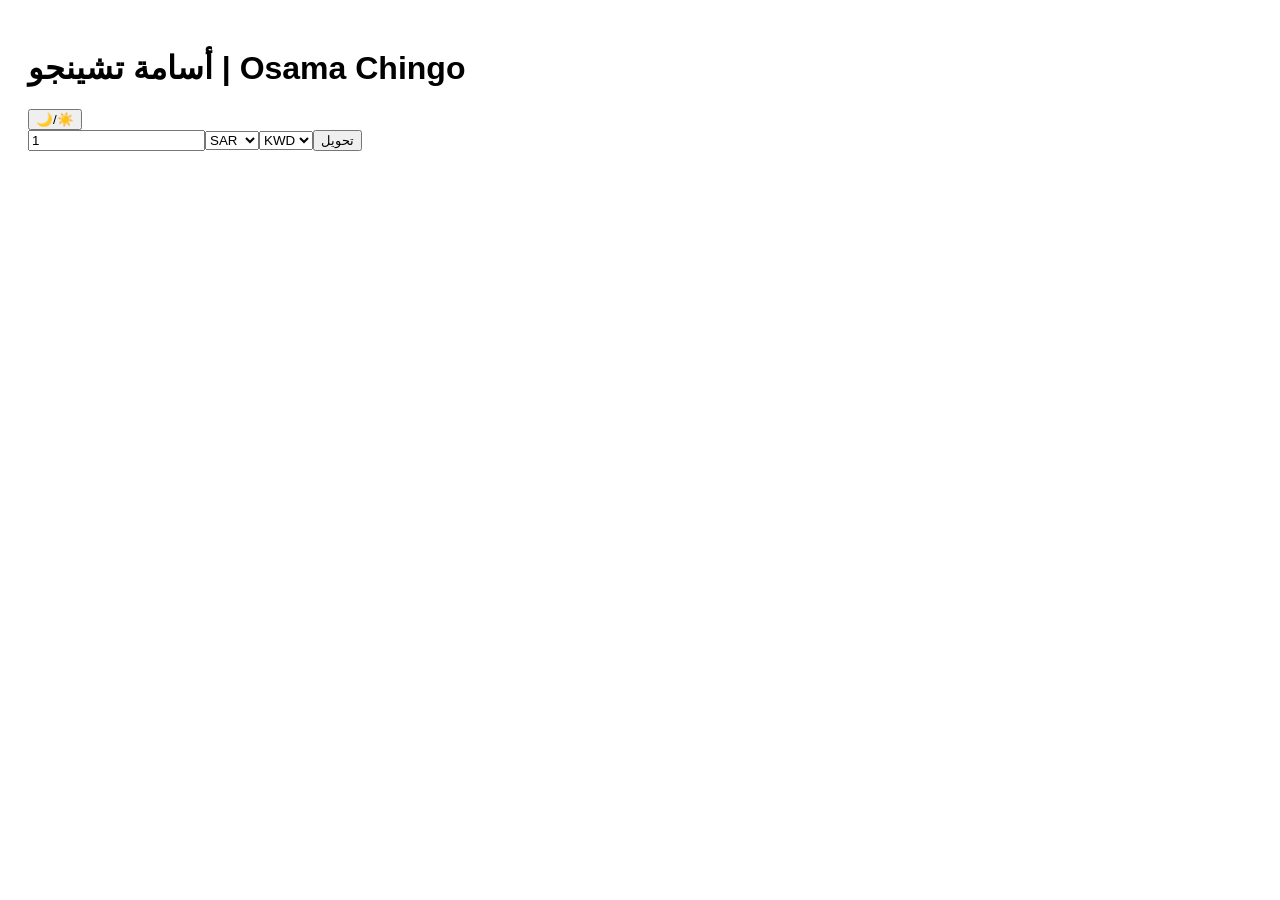
==== index.html @ 5353b995 "index.html" ====
<!doctype html><html lang="ar"><head><meta charset="utf-8"><meta name="viewport" content="width=device-width,initial-scale=1"><title>أسامة تشينجو</title><link rel="stylesheet" href="style.css"></head><body><h1>أسامة تشينجو | Osama Chingo</h1><button id=t>🌙/☀️</button><div><input id=amt type=number value=1><select id=from><option>SAR</option><option>KWD</option><option>USD</option></select><select id=to><option>KWD</option><option>SAR</option><option>USD</option></select><button onclick='conv()'>تحويل</button></div><p id=r></p><script src='app.js'></script></body></html>
---- style.css ----
body{font-family:sans-serif;padding:20px}.dark{background:#111;color:#fff}
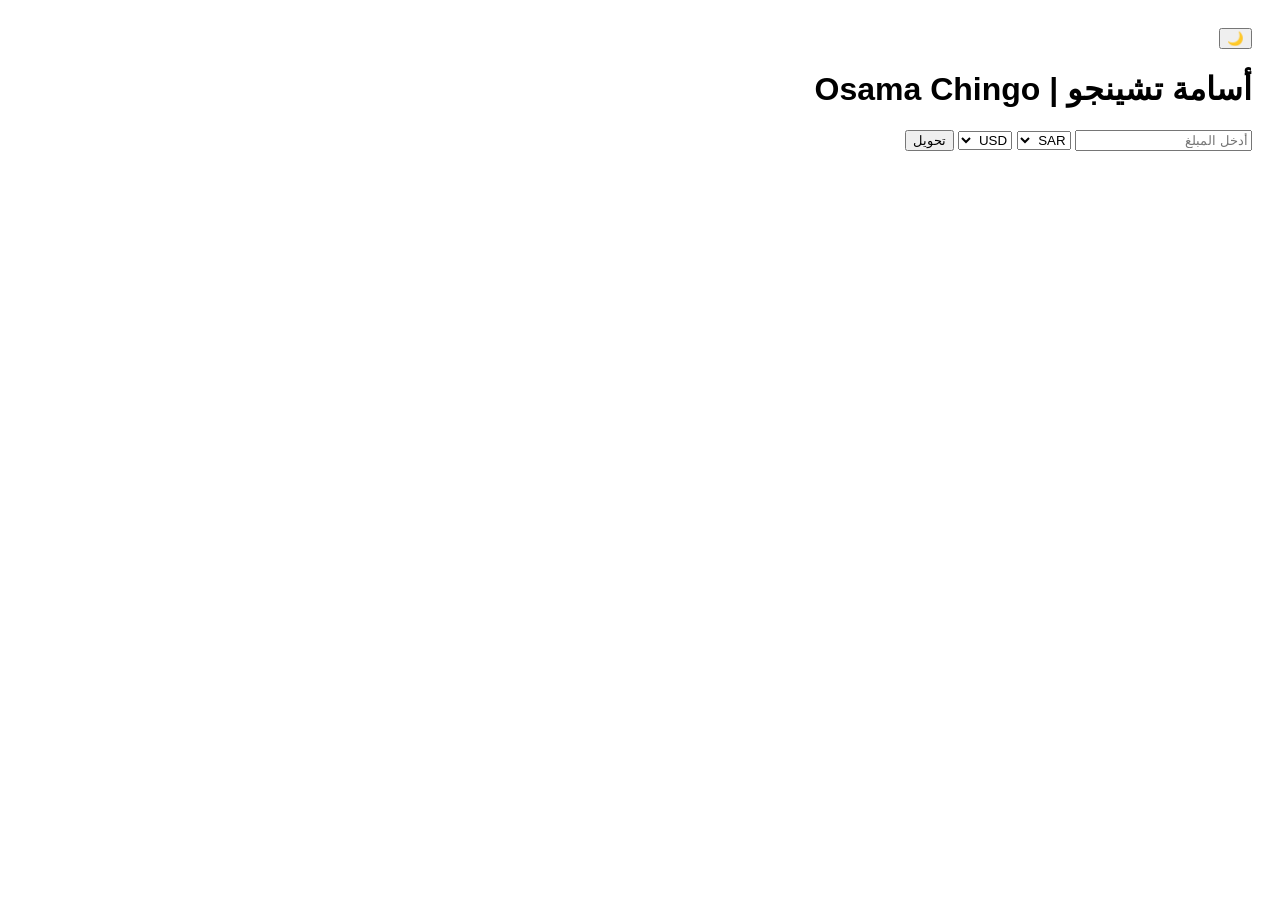
==== commit c278301c: "Update index.html" ====
--- a/index.html
+++ b/index.html
@@ -1 +1,47 @@
-<!doctype html><html lang="ar"><head><meta charset="utf-8"><meta name="viewport" content="width=device-width,initial-scale=1"><title>أسامة تشينجو</title><link rel="stylesheet" href="style.css"></head><body><h1>أسامة تشينجو | Osama Chingo</h1><button id=t>🌙/☀️</button><div><input id=amt type=number value=1><select id=from><option>SAR</option><option>KWD</option><option>USD</option></select><select id=to><option>KWD</option><option>SAR</option><option>USD</option></select><button onclick='conv()'>تحويل</button></div><p id=r></p><script src='app.js'></script></body></html>
+<!DOCTYPE html>
+<html lang="ar" dir="rtl">
+<head>
+  <meta charset="UTF-8">
+  <meta name="viewport" content="width=device-width, initial-scale=1.0">
+  <title>أسامة تشينجو | Osama Chingo</title>
+  <link rel="stylesheet" href="style.css">
+</head>
+
+<body>
+  <button id="themeBtn">🌙</button>
+
+  <div class="container">
+    <h1>أسامة تشينجو | Osama Chingo</h1>
+
+    <input id="amt" type="number" placeholder="أدخل المبلغ">
+
+    <select id="from">
+      <option value="SAR">SAR</option>
+      <option value="USD">USD</option>
+      <option value="KWD">KWD</option>
+      <option value="EUR">EUR</option>
+      <option value="AED">AED</option>
+      <option value="QAR">QAR</option>
+      <option value="BHD">BHD</option>
+      <option value="OMR">OMR</option>
+    </select>
+
+    <select id="to">
+      <option value="USD">USD</option>
+      <option value="SAR">SAR</option>
+      <option value="KWD">KWD</option>
+      <option value="EUR">EUR</option>
+      <option value="AED">AED</option>
+      <option value="QAR">QAR</option>
+      <option value="BHD">BHD</option>
+      <option value="OMR">OMR</option>
+    </select>
+
+    <button onclick="conv()">تحويل</button>
+
+    <h2 id="r"></h2>
+  </div>
+
+  <script src="app.js"></script>
+</body>
+</html>
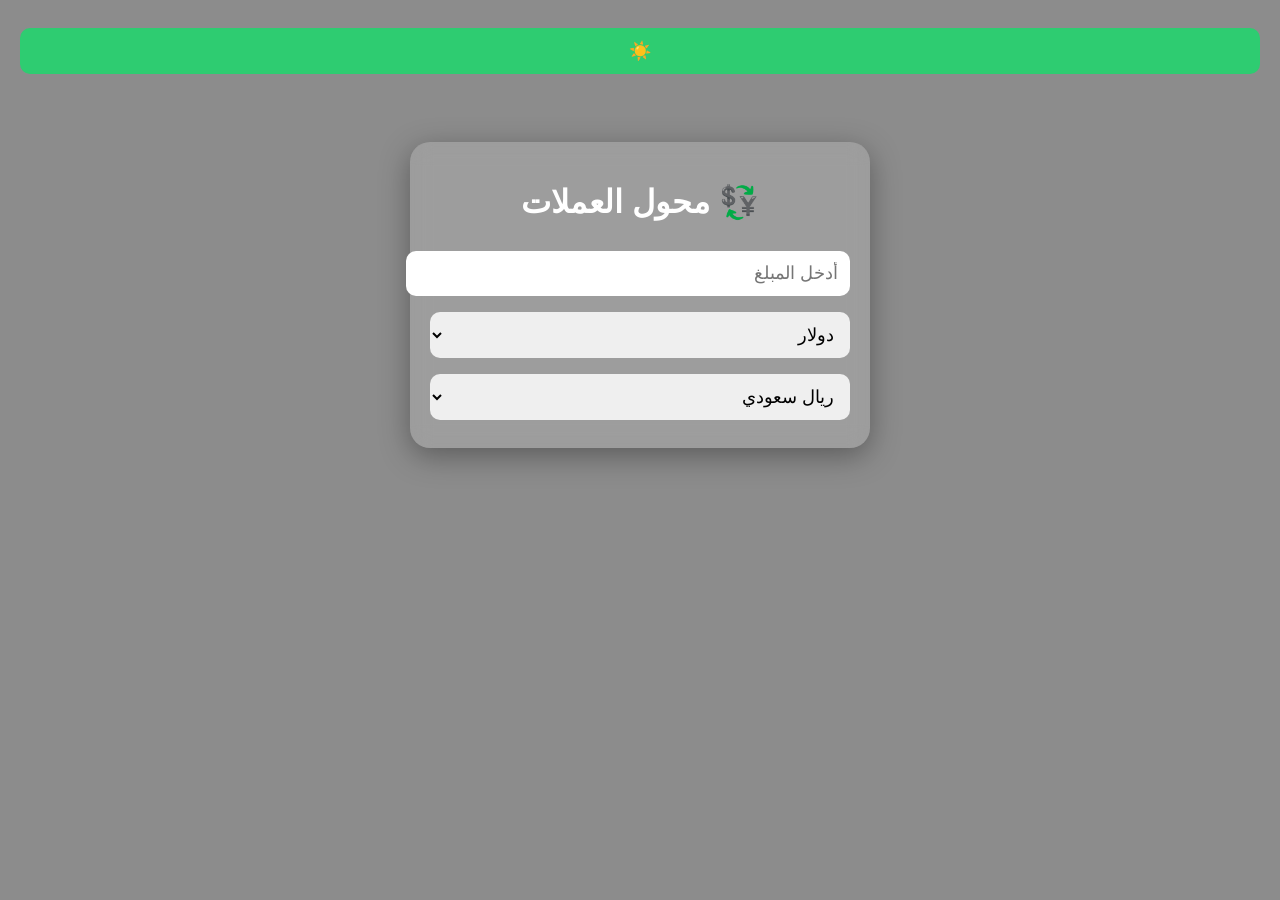
==== commit 884270f2: "Update index.html" ====
--- a/index.html
+++ b/index.html
@@ -1,47 +1,33 @@
 <!DOCTYPE html>
 <html lang="ar" dir="rtl">
 <head>
-  <meta charset="UTF-8">
-  <meta name="viewport" content="width=device-width, initial-scale=1.0">
-  <title>أسامة تشينجو | Osama Chingo</title>
-  <link rel="stylesheet" href="style.css">
+<meta charset="UTF-8">
+<meta name="viewport" content="width=device-width, initial-scale=1.0">
+<title>محول العملات</title>
+<link rel="stylesheet" href="style.css">
 </head>
 
 <body>
-  <button id="themeBtn">🌙</button>
 
-  <div class="container">
-    <h1>أسامة تشينجو | Osama Chingo</h1>
+<button id="themeBtn">☀️</button>
 
-    <input id="amt" type="number" placeholder="أدخل المبلغ">
+<div class="container">
 
-    <select id="from">
-      <option value="SAR">SAR</option>
-      <option value="USD">USD</option>
-      <option value="KWD">KWD</option>
-      <option value="EUR">EUR</option>
-      <option value="AED">AED</option>
-      <option value="QAR">QAR</option>
-      <option value="BHD">BHD</option>
-      <option value="OMR">OMR</option>
-    </select>
+<h1>💱 محول العملات</h1>
 
-    <select id="to">
-      <option value="USD">USD</option>
-      <option value="SAR">SAR</option>
-      <option value="KWD">KWD</option>
-      <option value="EUR">EUR</option>
-      <option value="AED">AED</option>
-      <option value="QAR">QAR</option>
-      <option value="BHD">BHD</option>
-      <option value="OMR">OMR</option>
-    </select>
+<input id="amount" type="number" placeholder="أدخل المبلغ">
 
-    <button onclick="conv()">تحويل</button>
+<select id="from">
+<option value="USD">دولار</option>
+<option value="SAR">ريال سعودي</option>
+<option value="EUR">يورو</option>
+<option value="AED">درهم إماراتي</option>
+<option value="KWD">دينار كويتي</option>
+<option value="QAR">ريال قطري</option>
+</select>
 
-    <h2 id="r"></h2>
-  </div>
-
-  <script src="app.js"></script>
-</body>
-</html>
+<select id="to">
+<option value="SAR">ريال سعودي</option>
+<option value="USD">دولار</option>
+<option value="EUR">يورو</option>
+<option value="AED
--- a/style.css
+++ b/style.css
@@ -1 +1,57 @@
-body{font-family:sans-serif;padding:20px}.dark{background:#111;color:#fff}+body{
+    margin:0;
+    padding:20px;
+    font-family:Tahoma,sans-serif;
+    direction:rtl;
+    text-align:center;
+
+    background:
+    linear-gradient(rgba(0,0,0,.45),rgba(0,0,0,.45)),
+    url("bg.jpg");
+
+    background-size:cover;
+    background-position:center;
+    background-attachment:fixed;
+
+    color:#fff;
+}
+
+.dark{
+    background:
+    linear-gradient(rgba(0,0,0,.7),rgba(0,0,0,.7)),
+    url("bg.jpg");
+
+    background-size:cover;
+    background-position:center;
+    background-attachment:fixed;
+}
+
+.container{
+    max-width:420px;
+    margin:60px auto;
+    padding:20px;
+    background:rgba(255,255,255,.15);
+    backdrop-filter:blur(10px);
+    border-radius:20px;
+    box-shadow:0 8px 30px rgba(0,0,0,.35);
+}
+
+input,select,button{
+    width:100%;
+    padding:12px;
+    margin:8px 0;
+    border:none;
+    border-radius:10px;
+    font-size:18px;
+}
+
+button{
+    background:#2ecc71;
+    color:white;
+    font-weight:bold;
+    cursor:pointer;
+}
+
+button:hover{
+    background:#27ae60;
+}
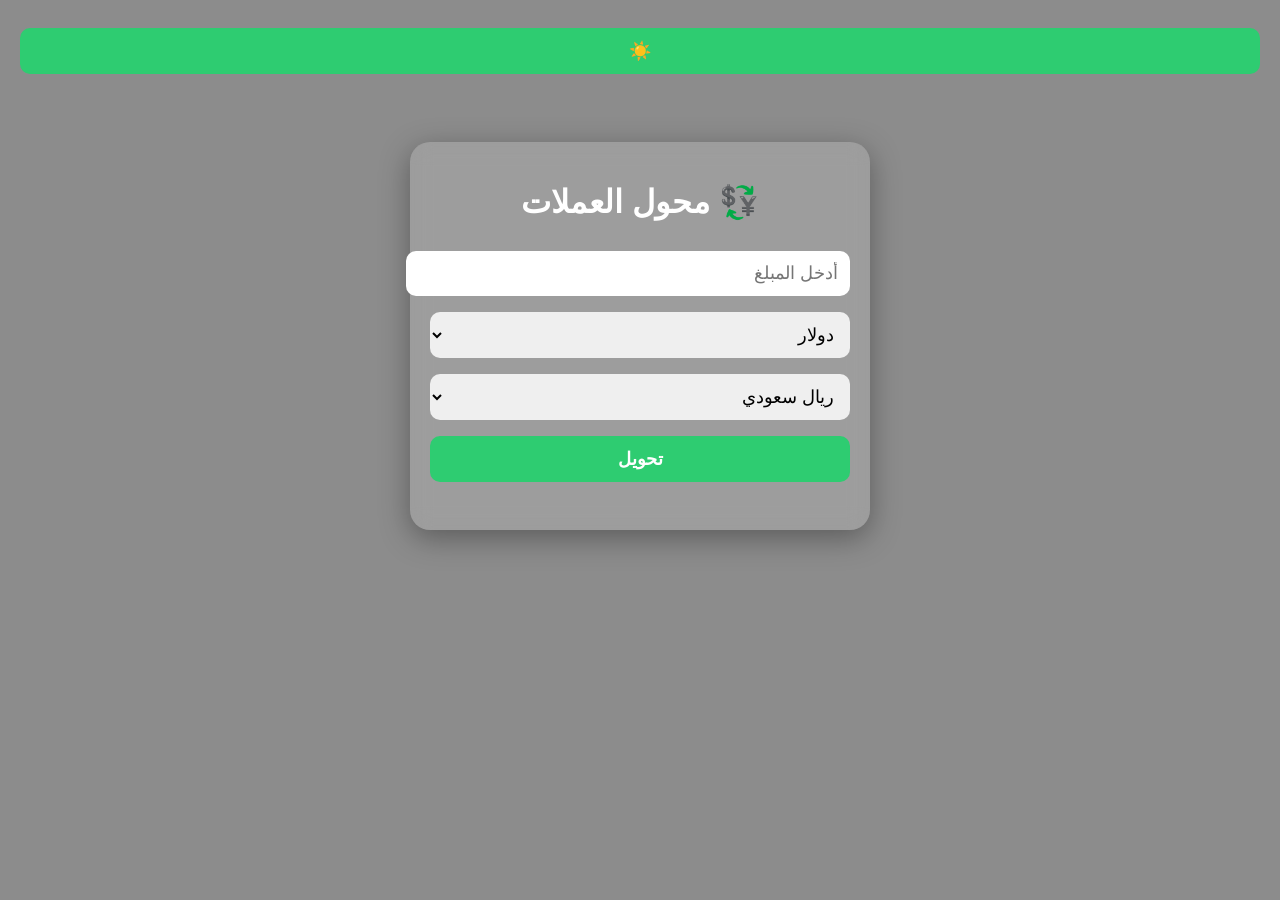
==== commit d0544542: "Update index.html" ====
--- a/index.html
+++ b/index.html
@@ -30,4 +30,18 @@
 <option value="SAR">ريال سعودي</option>
 <option value="USD">دولار</option>
 <option value="EUR">يورو</option>
-<option value="AED
+<option value="AED">درهم إماراتي</option>
+<option value="KWD">دينار كويتي</option>
+<option value="QAR">ريال قطري</option>
+</select>
+
+<button onclick="convert()">تحويل</button>
+
+<h2 id="result"></h2>
+
+</div>
+
+<script src="app.js"></script>
+
+</body>
+</html>
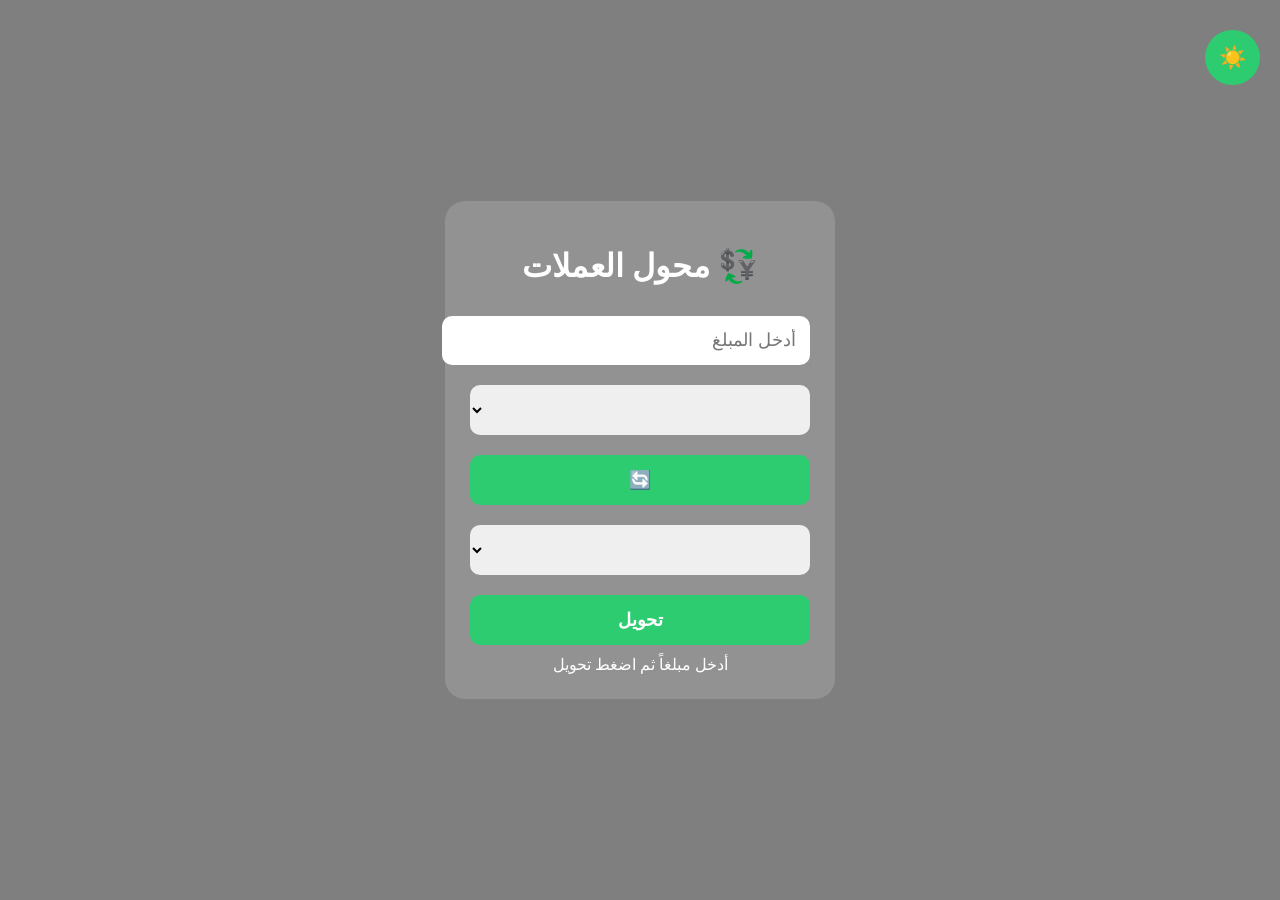
==== commit 16342f96: "Update index.html" ====
--- a/index.html
+++ b/index.html
@@ -3,8 +3,14 @@
 <head>
 <meta charset="UTF-8">
 <meta name="viewport" content="width=device-width, initial-scale=1.0">
-<title>محول العملات</title>
+<title>محول العملات الاحترافي</title>
+
 <link rel="stylesheet" href="style.css">
+
+<link rel="preconnect" href="https://fonts.googleapis.com">
+<link rel="preconnect" href="https://fonts.gstatic.com" crossorigin>
+<link href="https://fonts.googleapis.com/css2?family=Cairo:wght@400;700&display=swap" rel="stylesheet">
+
 </head>
 
 <body>
@@ -15,29 +21,24 @@
 
 <h1>💱 محول العملات</h1>
 
-<input id="amount" type="number" placeholder="أدخل المبلغ">
+<input
+id="amount"
+type="number"
+placeholder="أدخل المبلغ">
 
-<select id="from">
-<option value="USD">دولار</option>
-<option value="SAR">ريال سعودي</option>
-<option value="EUR">يورو</option>
-<option value="AED">درهم إماراتي</option>
-<option value="KWD">دينار كويتي</option>
-<option value="QAR">ريال قطري</option>
-</select>
+<select id="from"></select>
 
-<select id="to">
-<option value="SAR">ريال سعودي</option>
-<option value="USD">دولار</option>
-<option value="EUR">يورو</option>
-<option value="AED">درهم إماراتي</option>
-<option value="KWD">دينار كويتي</option>
-<option value="QAR">ريال قطري</option>
-</select>
+<button id="swapBtn">🔄</button>
 
-<button onclick="convert()">تحويل</button>
+<select id="to"></select>
 
-<h2 id="result"></h2>
+<button id="convertBtn">
+تحويل
+</button>
+
+<div id="result">
+أدخل مبلغاً ثم اضغط تحويل
+</div>
 
 </div>
 
--- a/style.css
+++ b/style.css
@@ -1,57 +1,65 @@
 body{
-    margin:0;
-    padding:20px;
-    font-family:Tahoma,sans-serif;
-    direction:rtl;
-    text-align:center;
+margin:0;
+font-family:Tahoma;
+background:
+linear-gradient(rgba(0,0,0,.5),rgba(0,0,0,.5)),
+url("background.jpg");
 
-    background:
-    linear-gradient(rgba(0,0,0,.45),rgba(0,0,0,.45)),
-    url("bg.jpg");
+background-size:cover;
+background-position:center;
+background-attachment:fixed;
 
-    background-size:cover;
-    background-position:center;
-    background-attachment:fixed;
+display:flex;
+justify-content:center;
+align-items:center;
+height:100vh;
+color:white;
+}
 
-    color:#fff;
+.container{
+background:rgba(255,255,255,.15);
+padding:25px;
+border-radius:20px;
+backdrop-filter:blur(12px);
+width:340px;
+text-align:center;
+}
+
+input,select,button{
+width:100%;
+padding:14px;
+margin:10px 0;
+border:none;
+border-radius:10px;
+font-size:18px;
+}
+
+button{
+background:#2ecc71;
+color:white;
+font-weight:bold;
+cursor:pointer;
+}
+
+button:hover{
+background:#27ae60;
+}
+
+#themeBtn{
+position:absolute;
+top:20px;
+right:20px;
+width:55px;
+height:55px;
+border-radius:50%;
+font-size:22px;
 }
 
 .dark{
-    background:
-    linear-gradient(rgba(0,0,0,.7),rgba(0,0,0,.7)),
-    url("bg.jpg");
+background:
+linear-gradient(rgba(0,0,0,.75),rgba(0,0,0,.75)),
+url("background.jpg");
 
-    background-size:cover;
-    background-position:center;
-    background-attachment:fixed;
+background-size:cover;
+background-position:center;
 }
-
-.container{
-    max-width:420px;
-    margin:60px auto;
-    padding:20px;
-    background:rgba(255,255,255,.15);
-    backdrop-filter:blur(10px);
-    border-radius:20px;
-    box-shadow:0 8px 30px rgba(0,0,0,.35);
-}
-
-input,select,button{
-    width:100%;
-    padding:12px;
-    margin:8px 0;
-    border:none;
-    border-radius:10px;
-    font-size:18px;
-}
-
-button{
-    background:#2ecc71;
-    color:white;
-    font-weight:bold;
-    cursor:pointer;
-}
-
-button:hover{
-    background:#27ae60;
-}
